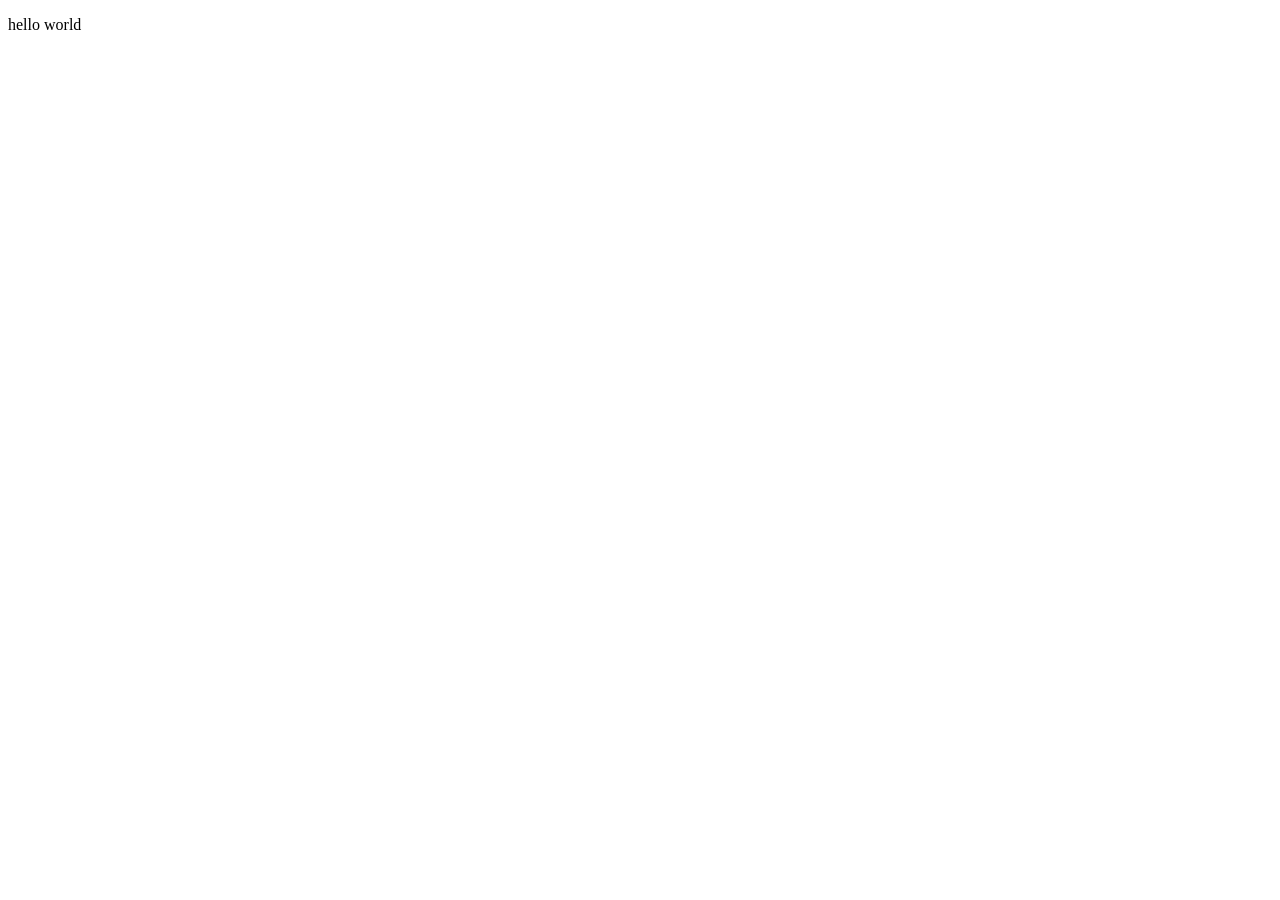
==== git tutorial/git.html @ 234976c7 "Add files via upload" ====
<!DOCTYPE html>
<html lang="en">
<head>
    <meta charset="UTF-8">
    <meta name="viewport" content="width=device-width, initial-scale=1.0">
    <title>Document</title>
</head>
<body>
    <p> hello world</p>
    
</body>
</html>
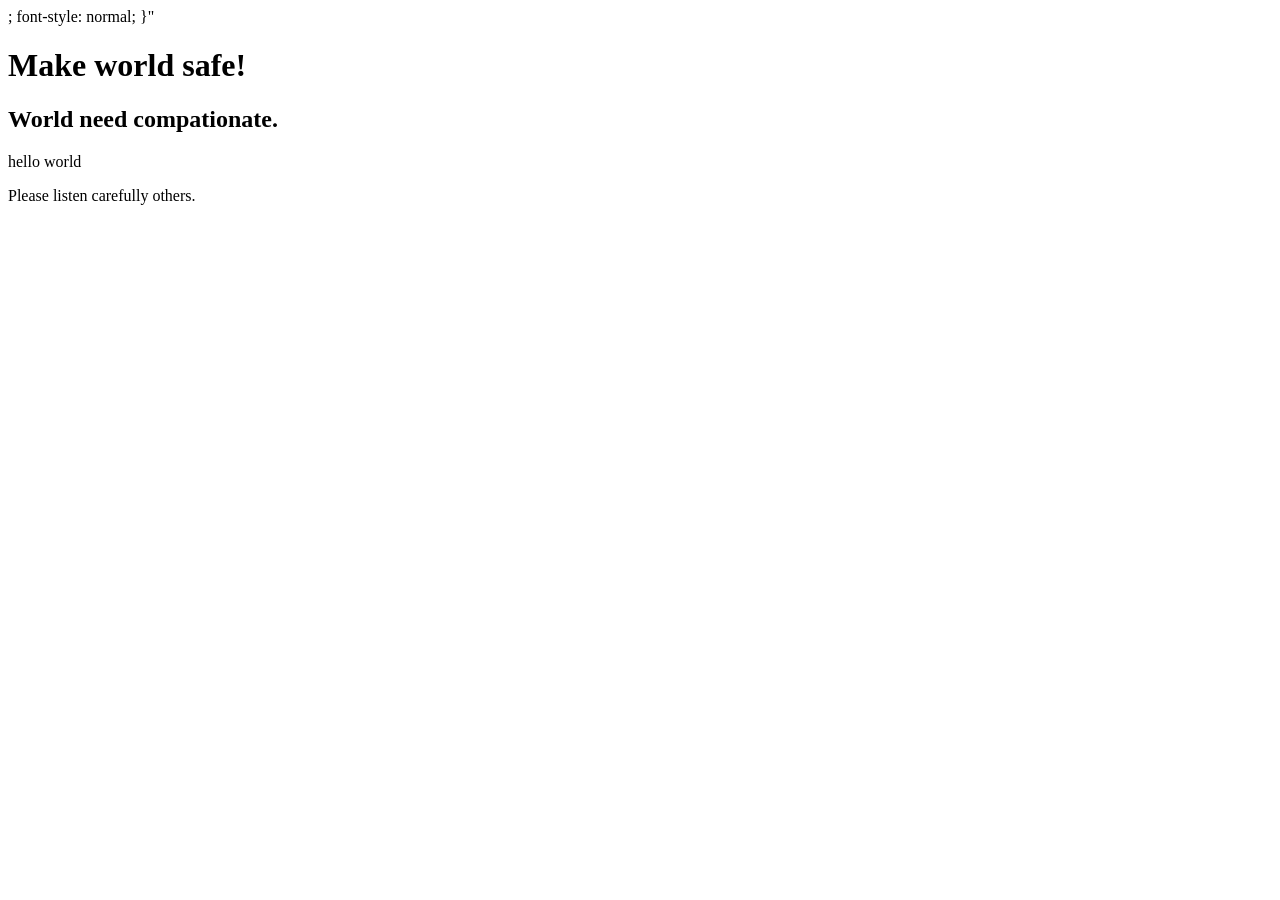
==== commit d8f90a59: "Revise git.html with new content and styles Updated HTML structure and added Montserrat font styling" ====
--- a/git tutorial/git.html
+++ b/git tutorial/git.html
@@ -4,9 +4,18 @@
     <meta charset="UTF-8">
     <meta name="viewport" content="width=device-width, initial-scale=1.0">
     <title>Document</title>
+    <link rel="stylesheet" href=" 
+.montserrat-<uniquifier> {
+  font-family: "Montserrat", sans-serif;
+  font-optical-sizing: auto;
+  font-weight: <weight>;
+  font-style: normal;
+}"
 </head>
 <body>
+    <h1>Make world safe!</h1>
+    <h2>World need compationate.</h2>
     <p> hello world</p>
-    
+  <p></p>  
 </body>
-</html>+</html>Please listen carefully others.
